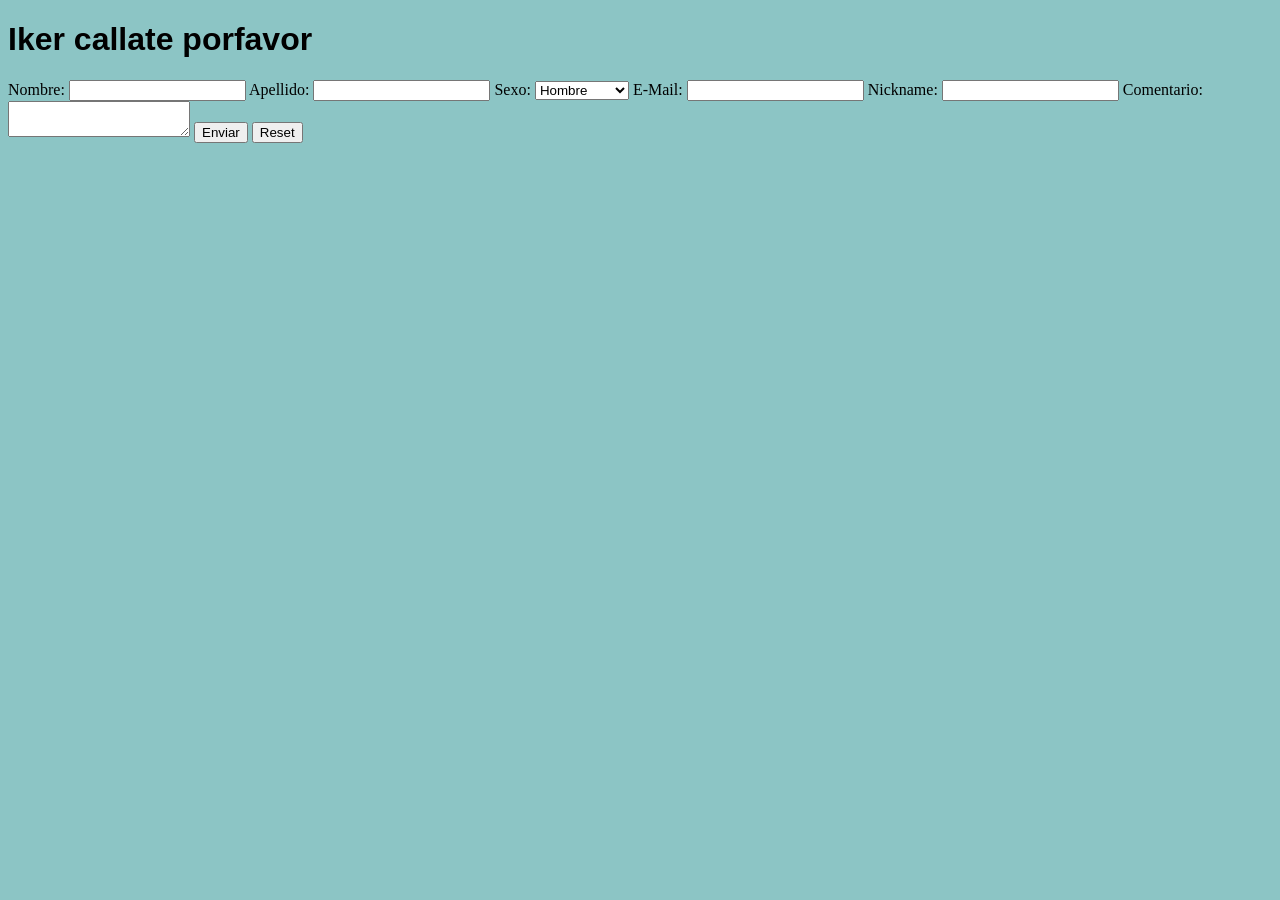
==== 1-Formulario/index.html @ b7d59b19 "Cambiado nombre de formulario a index" ====
<!DOCTYPE html>
<html lang="en">
<head>
    <meta charset="UTF-8">
    <meta name="viewport" content="width=device-width, initial-scale=1.0">
    <title>luis buenorro</title>
    <link rel="stylesheet" href="style.css">
</head>
<body>
    <h1>Iker callate porfavor</h1>
    <form action="/sumbit" method="POST">
        <label for="name">Nombre: </label>
        <input type="text" id="name" name="name" required> 

        <label for="apellido">Apellido: </label>
        <input type="text" id="apellido" name="apellido" required> 

        <label for="sexo">Sexo: </label>
            <select id="sexo">
                <option value="Homnbre">Hombre</option>
                <option value="Mujer">Mujer</option>
                <option value="Serrucho">Serrucho</option>
                <option value="Diariamente">Diariamente</option>
            </select>

        <label for="email">E-Mail: </label>
        <input type="email" id="email" name="email" required> 

        <label for="nick">Nickname: </label>
        <input type="text" id="nick" name="nick" required> 
        
        <label for="comentario">Comentario: </label>
        <textarea id="comentario" name="comentario" required></textarea> 

        <button type="submit">Enviar</button>
        <button type="reset">Reset</button>
    </form>
</body>
</html>
---- 1-Formulario/style.css ----
body {
    background-color: rgba(0, 128, 128, 45%)
    
}

h1 {
    font-family: Verdana, Geneva, Tahoma, sans-serif;
    font-weight: bold;
}
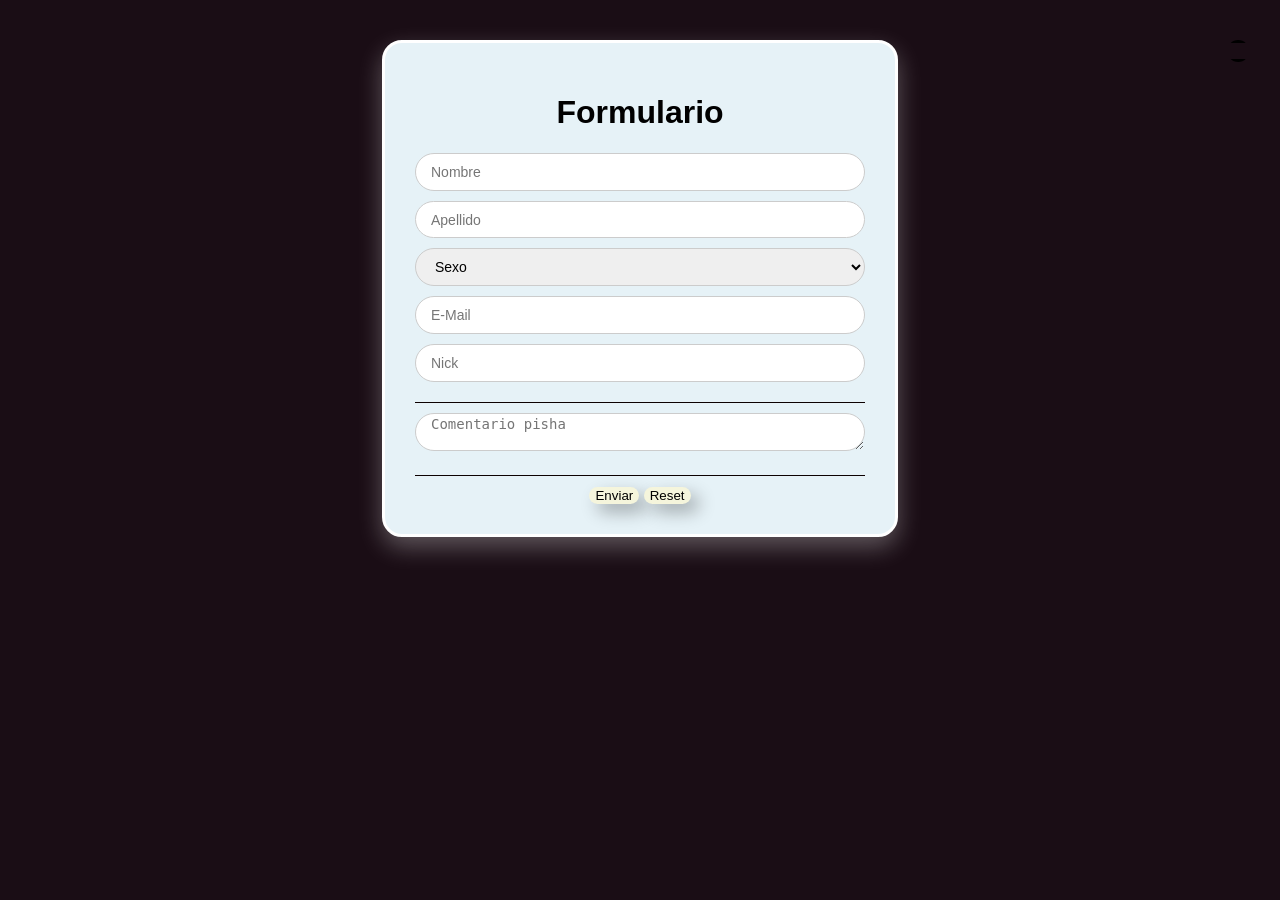
==== commit 97825451: "Feat: Mejorado estilo de formulario, añadido script js" ====
--- a/1-Formulario/index.html
+++ b/1-Formulario/index.html
@@ -3,37 +3,68 @@
 <head>
     <meta charset="UTF-8">
     <meta name="viewport" content="width=device-width, initial-scale=1.0">
-    <title>luis buenorro</title>
+    <title>Formulario</title>
     <link rel="stylesheet" href="style.css">
 </head>
+
+<header>    
+    <img class="foca" src="https://64.media.tumblr.com/cf21d0965822984f8a834a87de6c366d/b6bf74c8e1b354f1-15/s250x400/d863fb908d86712285a7730b387cf35735b25b93.gifv">
+    </header> 
 <body>
-    <h1>Iker callate porfavor</h1>
-    <form action="/sumbit" method="POST">
-        <label for="name">Nombre: </label>
-        <input type="text" id="name" name="name" required> 
+    <div class="container">
+        <h1>Formulario</h1>
+        <form id="form">
 
-        <label for="apellido">Apellido: </label>
-        <input type="text" id="apellido" name="apellido" required> 
-
-        <label for="sexo">Sexo: </label>
-            <select id="sexo">
-                <option value="Homnbre">Hombre</option>
-                <option value="Mujer">Mujer</option>
+            <input 
+            placeholder="Nombre"
+            type="text" 
+            id="name" 
+            name="name" 
+            required
+            > 
+            <input 
+            placeholder="Apellido"
+            type="text" 
+            id="surname" 
+            name="surname" 
+            required
+            > 
+            <select id="sex">
+                <option value="" disabled, hidden>Sexo</option>
+                <option value="man">Hombre</option>
+                <option value="woman">Mujer</option>
                 <option value="Serrucho">Serrucho</option>
-                <option value="Diariamente">Diariamente</option>
+                <option value="daily">Diariamente</option>
             </select>
 
-        <label for="email">E-Mail: </label>
-        <input type="email" id="email" name="email" required> 
+            <input 
+            placeholder="E-Mail"
+            type="email" 
+            id="email" 
+            name="email" 
+            required
+            > 
 
-        <label for="nick">Nickname: </label>
-        <input type="text" id="nick" name="nick" required> 
-        
-        <label for="comentario">Comentario: </label>
-        <textarea id="comentario" name="comentario" required></textarea> 
+            <input 
+            placeholder="Nick"
+            type="text" 
+            id="nick" 
+            name="nick" 
+            required
+            > 
 
-        <button type="submit">Enviar</button>
-        <button type="reset">Reset</button>
-    </form>
+            <hr>
+            <textarea 
+            placeholder="Comentario pisha"
+            id="comment" 
+            name="comment" 
+            required
+            ></textarea> 
+            <hr>
+            <button type="submit">Enviar</button>
+            <button type="reset">Reset</button>
+        </form>
+     </div>
+     <script src="script.js"></script>
 </body>
 </html>
--- a/1-Formulario/style.css
+++ b/1-Formulario/style.css
@@ -1,9 +1,55 @@
 body {
-    background-color: rgba(0, 128, 128, 45%)
-    
+    background-color: rgb(26, 13, 21);
+    text-align: center;
 }
-
 h1 {
     font-family: Verdana, Geneva, Tahoma, sans-serif;
     font-weight: bold;
+}
+hr {
+  border: 0;
+  border-top: 1px solid #0c0101;
+  margin: 10px 0;
+  width: 100%;
+}
+label {font-family: Verdana, Geneva, Tahoma, sans-serif;}
+button {
+    background-color: beige;
+    width: auto;
+    height: 10%;
+    border-radius: 12px;
+    border: none;
+    box-shadow: 8px 8px 17px 0 rgba(0,0,0,0.3);
+    cursor: pointer;
+}
+input, select, textarea {
+  width: 100%;
+  height: 1cm;
+  border: 1px solid #ccc;
+  border-radius: 25px;
+  box-sizing: border-box; 
+  font-size: 14px;
+  margin-bottom: 10px;
+  outline: none;
+  padding-left: 15px;   
+}
+
+.foca {
+    clip-path: circle();
+    width: 5%;
+    margin-bottom: 7%;
+    margin-left: 44%;
+    position: absolute;
+    border: solid;
+}
+.container {
+background-color: #e6f2f7;
+  padding: 30px;
+  border-radius: 20px;
+  border: solid;
+  border-color: white;
+  max-width: 450px;
+  margin: 40px auto;
+  box-shadow: 0 10px 25px rgba(255, 255, 255, 0.3);
+  font-family: Arial, sans-serif;
 }
